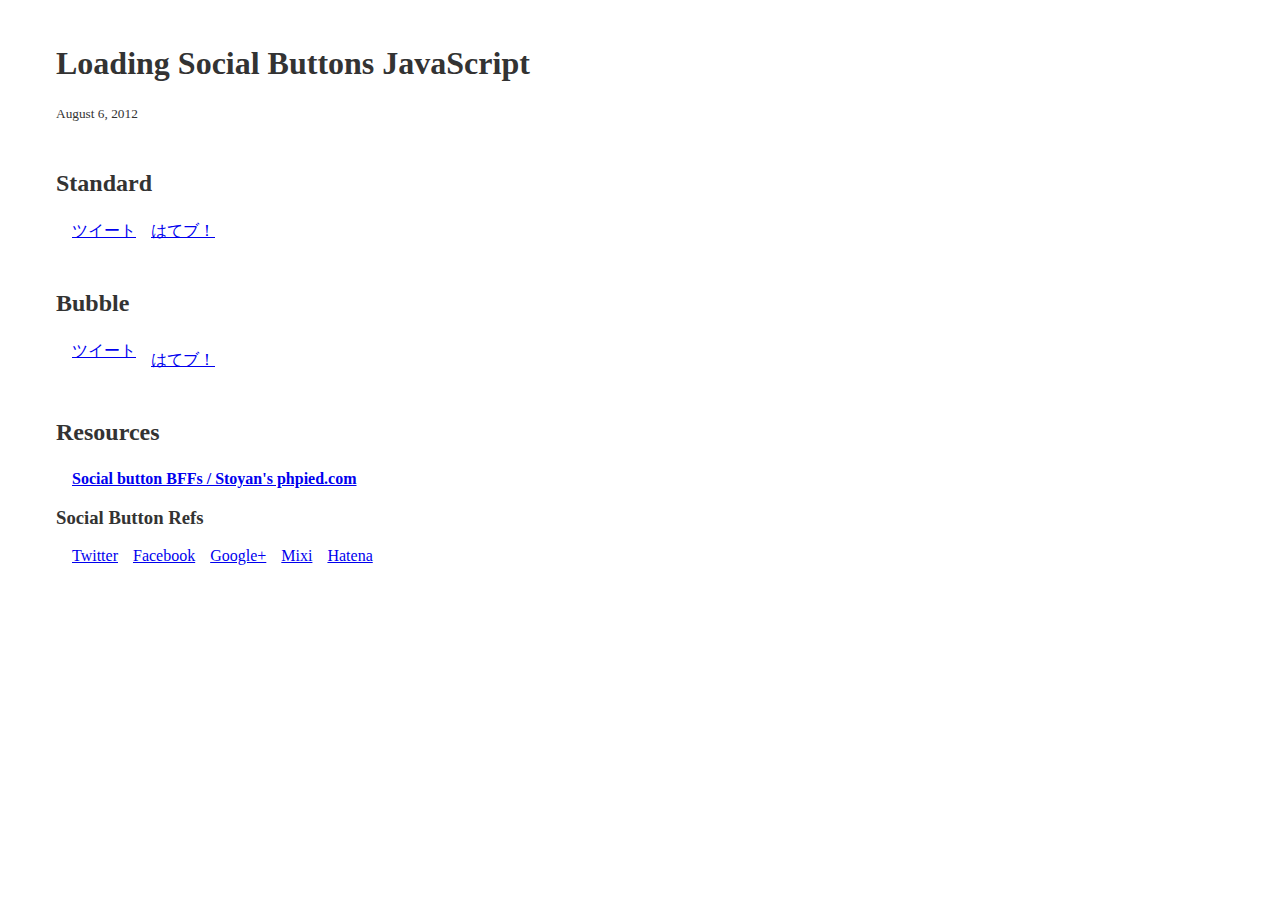
==== social-button-bffs/index.html @ 10b24507 "Add bffs" ====
<!doctype html>
<!--[if lt IE 7]> <html class="no-js lt-ie9 lt-ie8 lt-ie7" lang="en"> <![endif]-->
<!--[if IE 7]>    <html class="no-js lt-ie9 lt-ie8" lang="en"> <![endif]-->
<!--[if IE 8]>    <html class="no-js lt-ie9" lang="en"> <![endif]-->
<!--[if gt IE 8]><!--> <html prefix="og:http://ogp.me/ns#" class="no-js" lang="en"> <!--<![endif]-->
<head>
  <meta charset="utf-8">
  <meta http-equiv="X-UA-Compatible" content="IE=edge,chrome=1">
  <meta name="viewport" content="width=device-width">
  <title>Loading Social Buttons JavaScript</title>
  <meta name="description" content="How to loading social buttons JavaScript asynchronously.">
  <meta property="fb:app_id" content="212646065416408">
  <meta property="og:title" content="Loading Social Buttons JavaScript">
  <meta property="og:description" content="How to loading social buttons JavaScript asynchronously.">
  <meta property="og:type" content="website">
  <meta property="og:url" content="http://t32k.github.com/l/loading_social_buttons/">
  <meta property="og:image" content="http://t32k.github.com/files/img/lsj.png">
  <link rel="shortcut icon" href="//t32k.me/mol/favicon.png">
  <!--[if lt IE 9]><script src="/files/js/html5shiv.js"></script><![endif]-->
  <style>
    .group:before,
    .group:after {
      content: "";
      display: table;
    }
    .group:after {
      clear: both;
    }
    .group {
      *zoom: 1;
    }
    body {
      padding: 1em 3em;
      color: #333;
      text-shadow: 0 2px 0 #fff;
    }
    h2 {
      margin: 2em 0 1em;
    }
    p {
      margin: 1em;
    }
    ul {
      list-style: none;
      padding: 0 1em;
    }
    li {
      float: left;
      margin-right: 15px;
    }
    /* Adjust layout */
    .std .twitter-share-button {
      width: 100px !important;
    }
    .std #___plusone_0 {
      width: 60px !important;
    }
    .bbl .hatena {
      margin-top: 9px;
    }
  </style>
</head>

<body>
  <h1>Loading Social Buttons JavaScript</h1>
  <small><time datetime="2012-08-06">August 6, 2012</time></small>

  <h2>Standard</h2>
  <ul class="std group">
    <li><div class="fb-like" data-layout="button_count" data-send="false" data-show-faces="false"></div></li>
    <li><a href="https://twitter.com/share" data-width="100" class="twitter-share-button" data-url="http://t32k.github.com/l/loading_social_buttons/" data-lang="ja">ツイート</a></li>
    <li><div class="g-plusone" data-size="medium"></div></li>
    <li><div data-plugins-type="mixi-favorite" data-width="100" data-service-key="bbd2974a6b74246b1fffc35d1df2b85338f6ff7b" data-size="medium" data-href="http://t32k.github.com/l/loading_social_buttons/" data-show-faces="false" data-show-count="true" data-show-comment="false"></div></li>
    <li><a href="http://b.hatena.ne.jp/entry/" class="hatena-bookmark-button" data-hatena-bookmark-layout="standard">はてブ！</a></li>
  </ul>


  <h2>Bubble</h2>
  <ul class="bbl group">
    <li><div class="fb-like" data-layout="box_count" data-send="false" data-show-faces="false"></div></li>
    <li><a href="https://twitter.com/share" data-count="vertical" class="twitter-share-button" data-url="http://t32k.github.com/l/loading_social_buttons/" data-lang="ja">ツイート</a></li>
    <li><div class="g-plusone" data-size="tall"></div></li>
    <li><div data-plugins-type="mixi-favorite" data-service-key="bbd2974a6b74246b1fffc35d1df2b85338f6ff7b" data-size="large" data-href="http://t32k.github.com/l/loading_social_buttons/" data-show-faces="false" data-show-count="true" data-show-comment="false"></div></li>
    <li class="hatena"><a href="http://b.hatena.ne.jp/entry/" class="hatena-bookmark-button" data-hatena-bookmark-layout="vertical">はてブ！</a></li>
  </ul>


  <h2>Resources</h2>
  <p><strong><a href="//www.phpied.com/social-button-bffs/">Social button BFFs / Stoyan's phpied.com</a></strong></p>
  <h3>Social Button Refs</h3>
  <ul class="group">
    <li><a href="//twitter.com/about/resources/buttons">Twitter</a></li>
    <li><a href="//developers.facebook.com/docs/reference/plugins/like/">Facebook</a></li>
    <li><a href="//developers.google.com/+/plugins/share/">Google+</a></li>
    <li><a href="//developer.mixi.co.jp/connect/mixi_plugin/favorite_button/">Mixi</a></li>
    <li><a href="//b.hatena.ne.jp/guide/bbutton">Hatena</a></li>
  </ul>

  <script>
    var _gaq=[['_setAccount','UA-2317436-26'],['_trackPageview']];
    (function(d,t){var g=d.createElement(t),s=d.getElementsByTagName(t)[0];
    g.src=('https:'==location.protocol?'//ssl':'//www')+'.google-analytics.com/ga.js';
    s.parentNode.insertBefore(g,s)}(document,'script'));
  </script>

  <!-- //////////////////////////////////////////////////////////////////////////////// -->
  <div id="fb-root"></div><!-- fb needs this -->
  <script>
    (function(d, s) {
      // for Google +
      window.___gcfg = {lang: 'ja'};
      var js,
        　fjs = d.getElementsByTagName(s)[0],
        　load = function(url, id) {
                if (d.getElementById(id)) {return;}
                js = d.createElement(s); js.src = url; js.id = id;
                fjs.parentNode.insertBefore(js, fjs);
              };
      load('//connect.facebook.net/ja_JP/all.js#xfbml=1&appId=212646065416408', 'fbjssdk');
      load('//platform.twitter.com/widgets.js', 'tweetjs');
      load('https://apis.google.com/js/plusone.js', 'gplus1js');
      load('//static.mixi.jp/js/plugins.js#lang=ja', 'mixijs');
      load('//b.st-hatena.com/js/bookmark_button.js', 'hatenajs');
    }(document, 'script'));
  </script>
  <!-- //////////////////////////////////////////////////////////////////////////////// -->
  
</body>
</html>
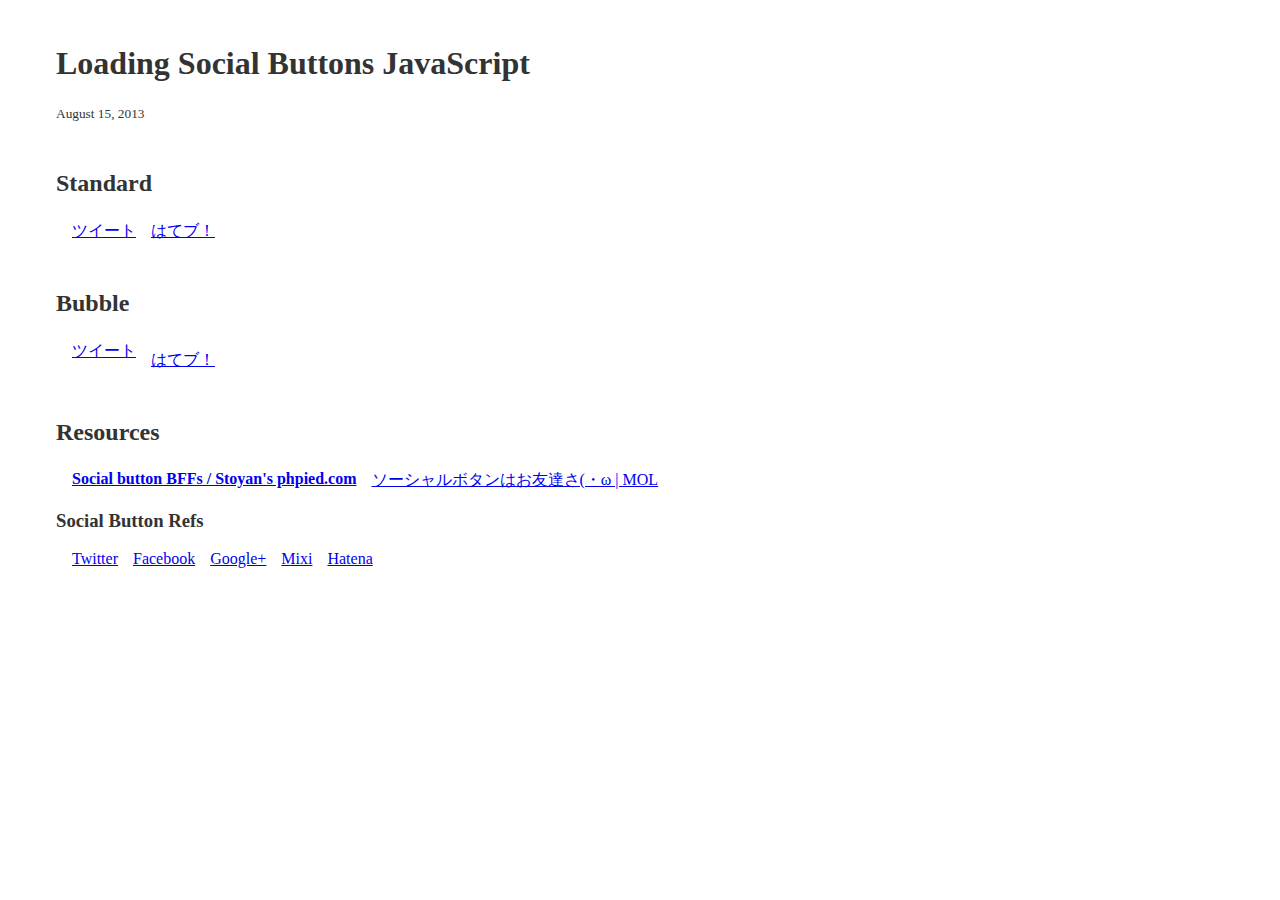
==== commit 330fccc9: "Update" ====
--- a/social-button-bffs/index.html
+++ b/social-button-bffs/index.html
@@ -1,9 +1,6 @@
-
 <!doctype html>
-<!--[if lt IE 7]> <html class="no-js lt-ie9 lt-ie8 lt-ie7" lang="en"> <![endif]-->
-<!--[if IE 7]>    <html class="no-js lt-ie9 lt-ie8" lang="en"> <![endif]-->
-<!--[if IE 8]>    <html class="no-js lt-ie9" lang="en"> <![endif]-->
-<!--[if gt IE 8]><!--> <html prefix="og:http://ogp.me/ns#" class="no-js" lang="en"> <!--<![endif]-->
+<!--[if IE 8]>    <html class="no-js lt-ie9" lang="ja"> <![endif]-->
+<!--[if gt IE 8]><!--> <html prefix="og:http://ogp.me/ns#" class="no-js" lang="ja"> <!--<![endif]-->
 <head>
   <meta charset="utf-8">
   <meta http-equiv="X-UA-Compatible" content="IE=edge,chrome=1">
@@ -14,9 +11,8 @@
   <meta property="og:title" content="Loading Social Buttons JavaScript">
   <meta property="og:description" content="How to loading social buttons JavaScript asynchronously.">
   <meta property="og:type" content="website">
-  <meta property="og:url" content="http://t32k.github.com/l/loading_social_buttons/">
-  <meta property="og:image" content="http://t32k.github.com/files/img/lsj.png">
-  <link rel="shortcut icon" href="//t32k.me/mol/favicon.png">
+  <meta property="og:url" content="//t32k.github.io/test/social-button-bffs/">
+  <meta property="og:image" content="//t32k.github.io/img/og.png">
   <!--[if lt IE 9]><script src="/files/js/html5shiv.js"></script><![endif]-->
   <style>
     .group:before,
@@ -64,14 +60,14 @@
 
 <body>
   <h1>Loading Social Buttons JavaScript</h1>
-  <small><time datetime="2012-08-06">August 6, 2012</time></small>
+  <small><time datetime="2013-08-15">August 15, 2013</time></small>
 
   <h2>Standard</h2>
   <ul class="std group">
     <li><div class="fb-like" data-layout="button_count" data-send="false" data-show-faces="false"></div></li>
-    <li><a href="https://twitter.com/share" data-width="100" class="twitter-share-button" data-url="http://t32k.github.com/l/loading_social_buttons/" data-lang="ja">ツイート</a></li>
+    <li><a href="https://twitter.com/share" data-width="100" class="twitter-share-button" data-url="http://t32k.github.io/test/social-button-bffs/" data-lang="ja">ツイート</a></li>
     <li><div class="g-plusone" data-size="medium"></div></li>
-    <li><div data-plugins-type="mixi-favorite" data-width="100" data-service-key="bbd2974a6b74246b1fffc35d1df2b85338f6ff7b" data-size="medium" data-href="http://t32k.github.com/l/loading_social_buttons/" data-show-faces="false" data-show-count="true" data-show-comment="false"></div></li>
+    <li><div data-plugins-type="mixi-favorite" data-width="100" data-service-key="bbd2974a6b74246b1fffc35d1df2b85338f6ff7b" data-size="medium" data-href="http://t32k.github.io/test/social-button-bffs/" data-show-faces="false" data-show-count="true" data-show-comment="false"></div></li>
     <li><a href="http://b.hatena.ne.jp/entry/" class="hatena-bookmark-button" data-hatena-bookmark-layout="standard">はてブ！</a></li>
   </ul>
 
@@ -79,15 +75,18 @@
   <h2>Bubble</h2>
   <ul class="bbl group">
     <li><div class="fb-like" data-layout="box_count" data-send="false" data-show-faces="false"></div></li>
-    <li><a href="https://twitter.com/share" data-count="vertical" class="twitter-share-button" data-url="http://t32k.github.com/l/loading_social_buttons/" data-lang="ja">ツイート</a></li>
+    <li><a href="https://twitter.com/share" data-count="vertical" class="twitter-share-button" data-url="http://t32k.github.io/test/social-button-bffs/" data-lang="ja">ツイート</a></li>
     <li><div class="g-plusone" data-size="tall"></div></li>
-    <li><div data-plugins-type="mixi-favorite" data-service-key="bbd2974a6b74246b1fffc35d1df2b85338f6ff7b" data-size="large" data-href="http://t32k.github.com/l/loading_social_buttons/" data-show-faces="false" data-show-count="true" data-show-comment="false"></div></li>
+    <li><div data-plugins-type="mixi-favorite" data-service-key="bbd2974a6b74246b1fffc35d1df2b85338f6ff7b" data-size="large" data-href="http://t32k.github.io/test/social-button-bffs/" data-show-faces="false" data-show-count="true" data-show-comment="false"></div></li>
     <li class="hatena"><a href="http://b.hatena.ne.jp/entry/" class="hatena-bookmark-button" data-hatena-bookmark-layout="vertical">はてブ！</a></li>
   </ul>
 
 
   <h2>Resources</h2>
-  <p><strong><a href="//www.phpied.com/social-button-bffs/">Social button BFFs / Stoyan's phpied.com</a></strong></p>
+  <ul class="group">
+    <li><strong><a href="//www.phpied.com/social-button-bffs/">Social button BFFs / Stoyan's phpied.com</a></strong></li>
+    <li><a href="//t32k.me/mol/log/social-button-bffs/">ソーシャルボタンはお友達さ(・ω | MOL</a></li>
+  </ul>
   <h3>Social Button Refs</h3>
   <ul class="group">
     <li><a href="//twitter.com/about/resources/buttons">Twitter</a></li>
@@ -97,6 +96,7 @@
     <li><a href="//b.hatena.ne.jp/guide/bbutton">Hatena</a></li>
   </ul>
 
+  <!-- //////////////////////////////////////////////////////////////////////////////// -->
   <script>
     var _gaq=[['_setAccount','UA-2317436-26'],['_trackPageview']];
     (function(d,t){var g=d.createElement(t),s=d.getElementsByTagName(t)[0];
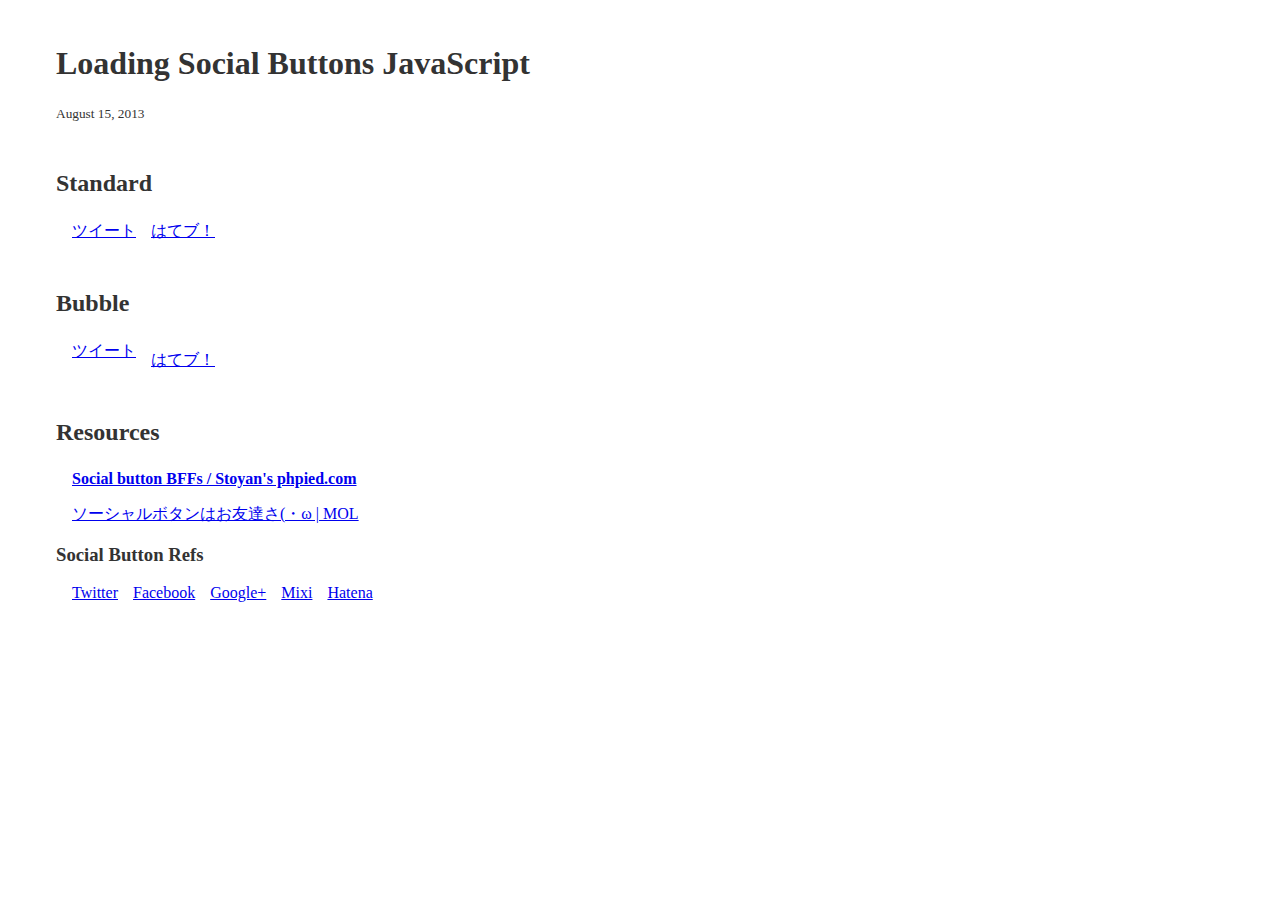
==== commit b24a8af0: "Update" ====
--- a/social-button-bffs/index.html
+++ b/social-button-bffs/index.html
@@ -1,6 +1,5 @@
 <!doctype html>
-<!--[if IE 8]>    <html class="no-js lt-ie9" lang="ja"> <![endif]-->
-<!--[if gt IE 8]><!--> <html prefix="og:http://ogp.me/ns#" class="no-js" lang="ja"> <!--<![endif]-->
+<html prefix="og:http://ogp.me/ns#" lang="ja">
 <head>
   <meta charset="utf-8">
   <meta http-equiv="X-UA-Compatible" content="IE=edge,chrome=1">
@@ -11,9 +10,8 @@
   <meta property="og:title" content="Loading Social Buttons JavaScript">
   <meta property="og:description" content="How to loading social buttons JavaScript asynchronously.">
   <meta property="og:type" content="website">
-  <meta property="og:url" content="//t32k.github.io/test/social-button-bffs/">
-  <meta property="og:image" content="//t32k.github.io/img/og.png">
-  <!--[if lt IE 9]><script src="/files/js/html5shiv.js"></script><![endif]-->
+  <meta property="og:url" content="http://t32k.github.io/test/social-button-bffs/">
+  <meta property="og:image" content="http://t32k.github.io/img/og.png">
   <style>
     .group:before,
     .group:after {
@@ -83,10 +81,8 @@
 
 
   <h2>Resources</h2>
-  <ul class="group">
-    <li><strong><a href="//www.phpied.com/social-button-bffs/">Social button BFFs / Stoyan's phpied.com</a></strong></li>
-    <li><a href="//t32k.me/mol/log/social-button-bffs/">ソーシャルボタンはお友達さ(・ω | MOL</a></li>
-  </ul>
+    <p><strong><a href="//www.phpied.com/social-button-bffs/">Social button BFFs / Stoyan's phpied.com</a></strong></p>
+    <p><a href="//t32k.me/mol/log/social-button-bffs/">ソーシャルボタンはお友達さ(・ω | MOL</a></p>
   <h3>Social Button Refs</h3>
   <ul class="group">
     <li><a href="//twitter.com/about/resources/buttons">Twitter</a></li>
